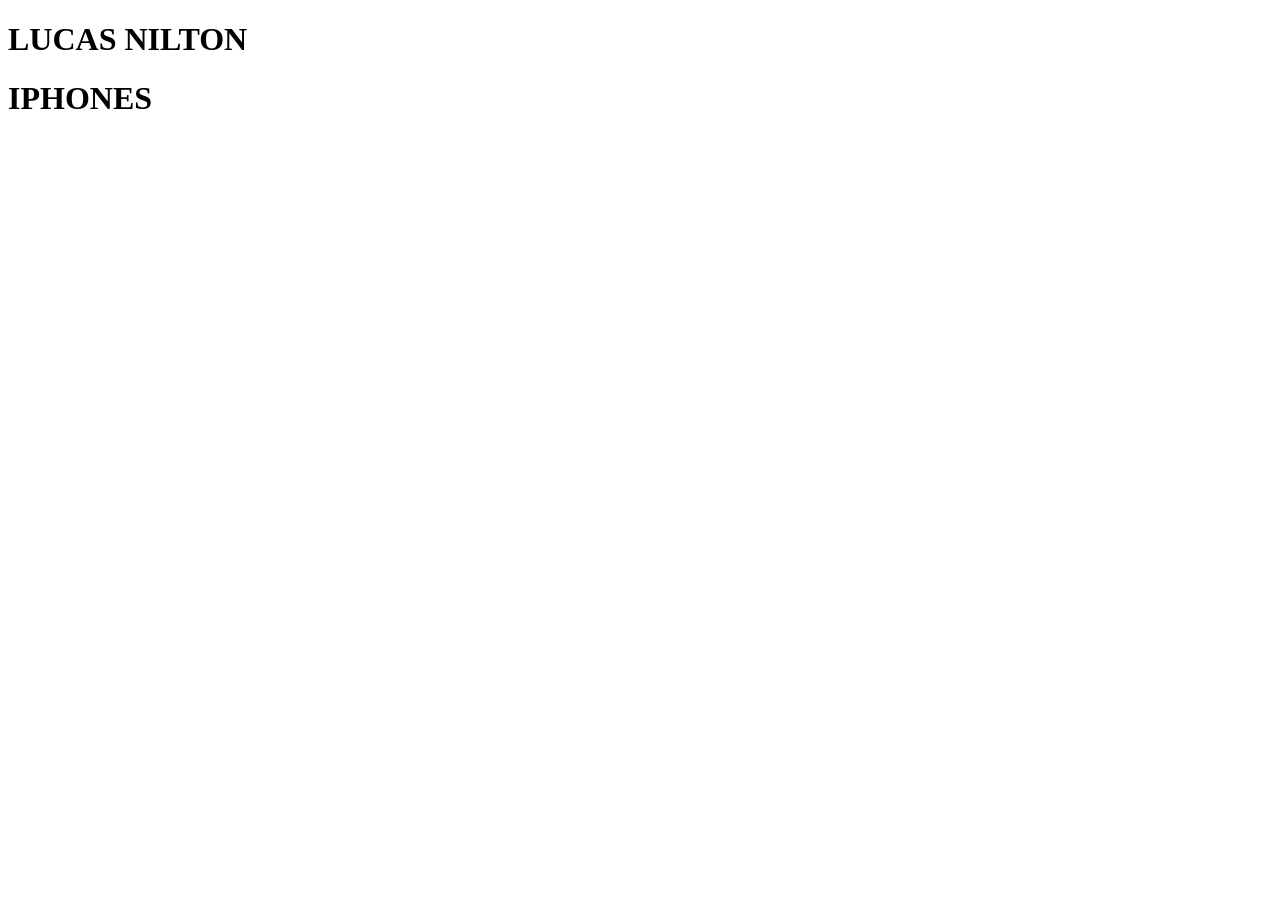
==== inicio.html @ bc156994 "Initial commit" ====
<!DOCTYPE html>
<html lang="pt-br">
<head>
    <meta charset="UTF-8">
    <meta name="viewport" content="width=device-width, initial-scale=1.0">
    <link rel="shortcut icon" href="img/favicon.ico" type="image/x-icon">
    <link rel="stylesheet" href="style.css">
    <title>Loja Lucas Nilton Store</title>
</head>
<header>
    <h1>LUCAS NILTON</h1>
    <h1>IPHONES</h1>
</header>
<body>
    <main>
        
    </main>
</body>
</html>
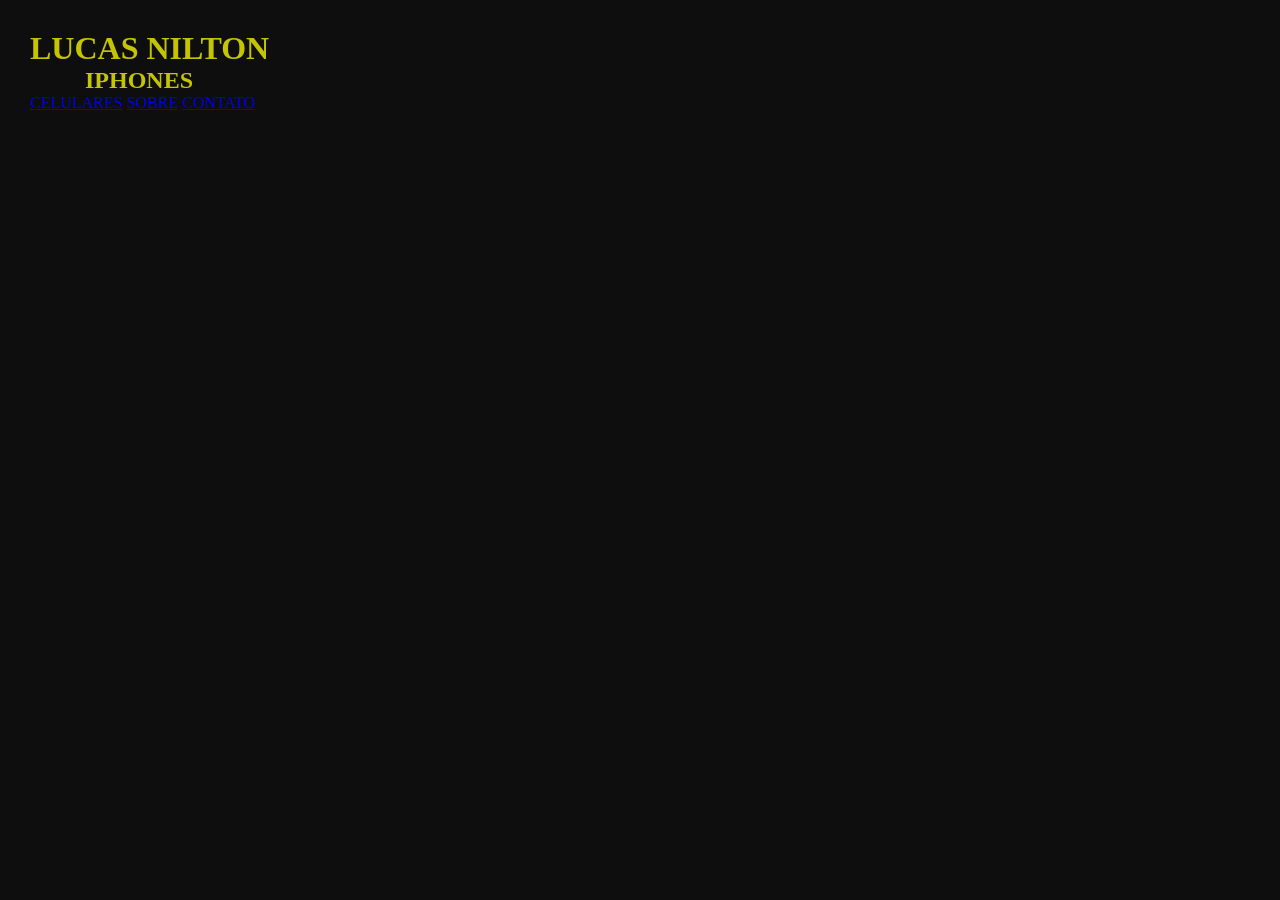
==== commit 00bacb23: "inicio" ====
--- a/inicio.html
+++ b/inicio.html
@@ -9,11 +9,18 @@
 </head>
 <header>
     <h1>LUCAS NILTON</h1>
-    <h1>IPHONES</h1>
+    <h2>IPHONES</h2>
+    <nav>
+        <aside>
+            <a href="#">CELULARES</a>
+            <a href="#">SOBRE</a>
+            <a href="#">CONTATO</a>
+        </aside>
+    </nav>
 </header>
 <body>
     <main>
-        
+
     </main>
 </body>
 </html>
--- a/style.css
+++ b/style.css
@@ -0,0 +1,19 @@
+@charset "UTF-8";
+*{
+    padding: 0px;
+    margin: 0px;
+}
+
+body{
+    background-color: rgba(0, 0, 0, 0.945);
+}
+
+header{
+    color: rgb(196, 196, 3);
+    padding: 10px;
+    margin: 20px;
+}
+
+header > h2 {
+    padding: 0px 55px;
+}
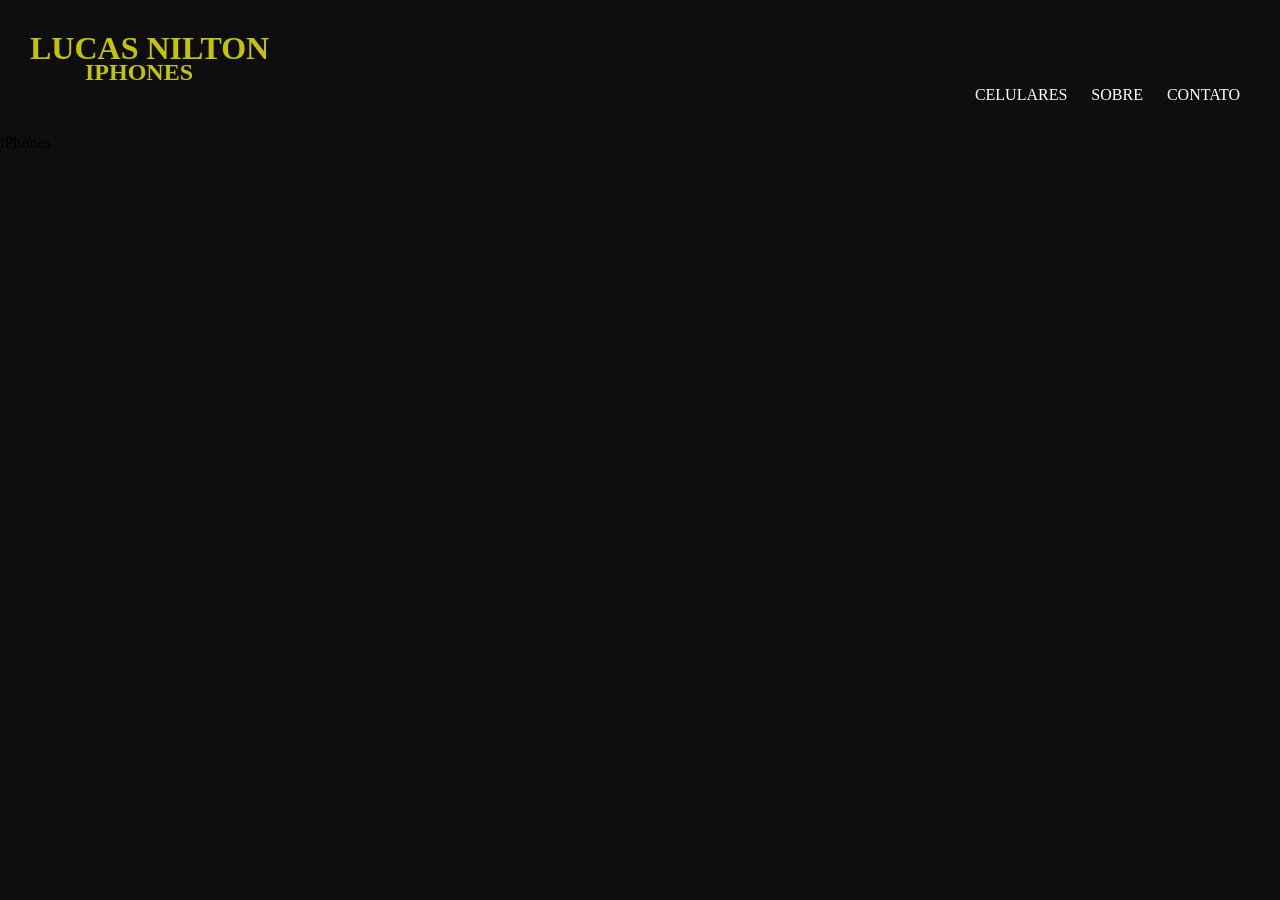
==== commit 4f30be42: "tentando alinhar o menu" ====
--- a/inicio.html
+++ b/inicio.html
@@ -8,8 +8,8 @@
     <title>Loja Lucas Nilton Store</title>
 </head>
 <header>
-    <h1>LUCAS NILTON</h1>
-    <h2>IPHONES</h2>
+        <h1>LUCAS NILTON</h1>
+        <h2>IPHONES</h2>
     <nav>
         <aside>
             <a href="#">CELULARES</a>
@@ -20,7 +20,9 @@
 </header>
 <body>
     <main>
-
+        <article>
+            <p>iPhones</p>
+        </article>
     </main>
 </body>
 </html>
--- a/style.css
+++ b/style.css
@@ -16,4 +16,16 @@
 
 header > h2 {
     padding: 0px 55px;
+    margin-top: -8px;
+}
+
+nav{
+    text-align: right;
+    display: inline;
+}
+
+nav a{
+    color: white;
+    text-decoration: none;
+    padding: 10px;
 }
